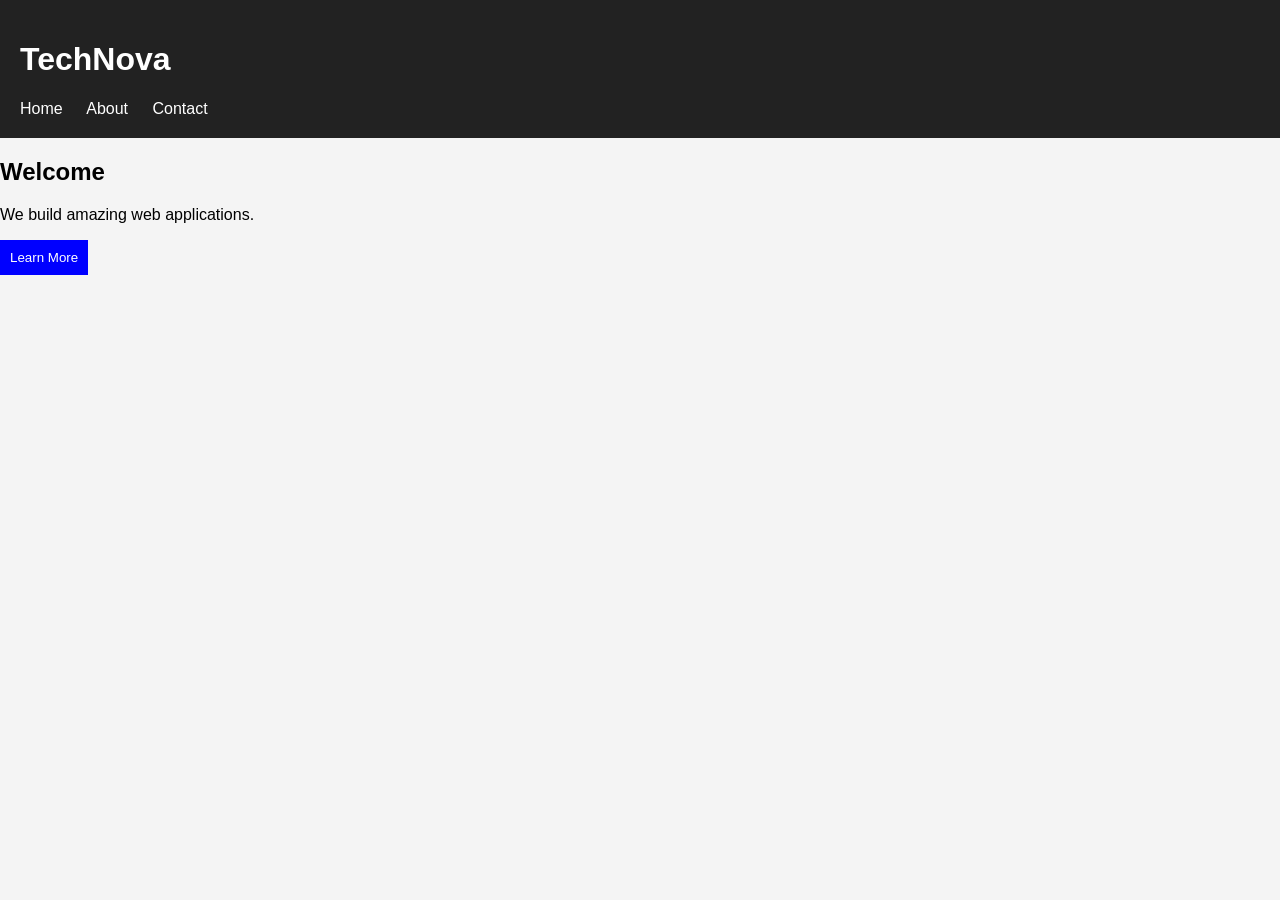
==== index.html @ aa589f0d "Initial project setup" ====
<!DOCTYPE html>
<html>
<head>
    <title>TechNova</title>
    <link rel="stylesheet" href="style.css">
</head>
<body>

<header>
    <h1>TechNova</h1>

    <nav>
        <a href="index.html">Home</a>
        <a href="about.html">About</a>
        <a href="contact.html">Contact</a>
    </nav>

</header>

<section>

<h2>Welcome</h2>

<p>
We build amazing web applications.
</p>

<button>Learn More</button>

</section>

<script src="script.js"></script>

</body>
</html>
---- style.css ----
body{

font-family:Arial;

background:#f4f4f4;

margin:0;

}

header{

background:#222;

color:white;

padding:20px;

}

nav a{

color:white;

margin-right:20px;

text-decoration:none;

}

button{

background:blue;

color:white;

padding:10px;

border:none;

}
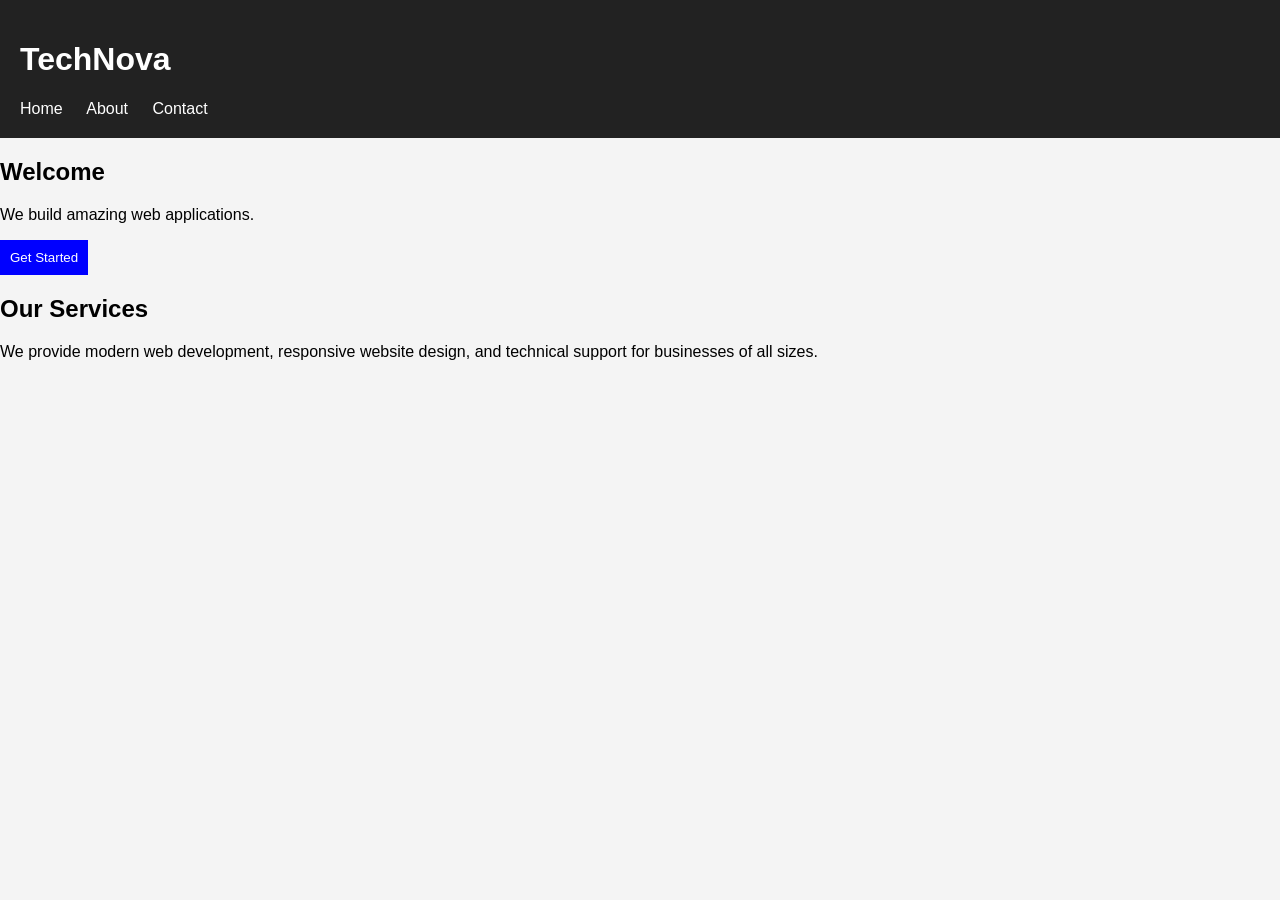
==== commit ced74315: "Redesign homepage hero section" ====
--- a/index.html
+++ b/index.html
@@ -25,9 +25,21 @@
 We build amazing web applications.
 </p>
 
-<button>Learn More</button>
+<button>Get Started</button>
 
 </section>
+
+<section>
+
+    <h2>Our Services</h2>
+
+    <p>
+        We provide modern web development, responsive website design,
+        and technical support for businesses of all sizes.
+    </p>
+
+</section>
+
 
 <script src="script.js"></script>
 
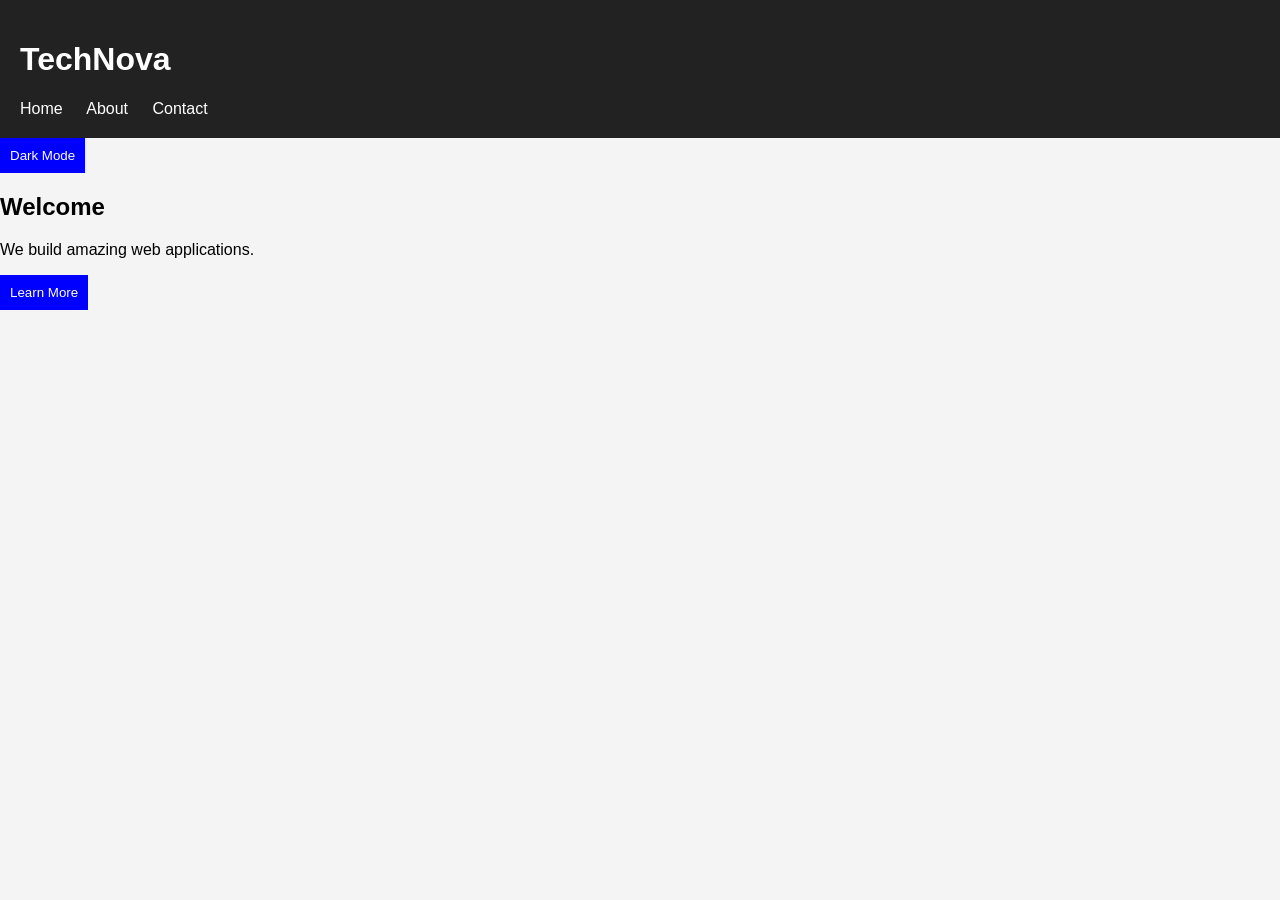
==== commit 78057304: "Dark mode added" ====
--- a/index.html
+++ b/index.html
@@ -17,6 +17,9 @@
 
 </header>
 
+<button onclick="toggleDarkMode()">Dark Mode</button>
+
+
 <section>
 
 <h2>Welcome</h2>
@@ -25,21 +28,9 @@
 We build amazing web applications.
 </p>
 
-<button>Get Started</button>
+<button>Learn More</button>
 
 </section>
-
-<section>
-
-    <h2>Our Services</h2>
-
-    <p>
-        We provide modern web development, responsive website design,
-        and technical support for businesses of all sizes.
-    </p>
-
-</section>
-
 
 <script src="script.js"></script>
 
--- a/style.css
+++ b/style.css
@@ -38,4 +38,29 @@
 
 border:none;
 
-}+}
+
+.dark-mode {
+    background: #121212;
+    color: white;
+}
+
+.dark-mode header {
+    background: #000;
+}
+
+.dark-mode nav a {
+    color: white;
+}
+
+.dark-mode button {
+    background: #444;
+    color: white;
+}
+
+.dark-mode section {
+    background: #1e1e1e;
+    padding: 20px;
+    margin: 20px;
+    border-radius: 8px;
+}
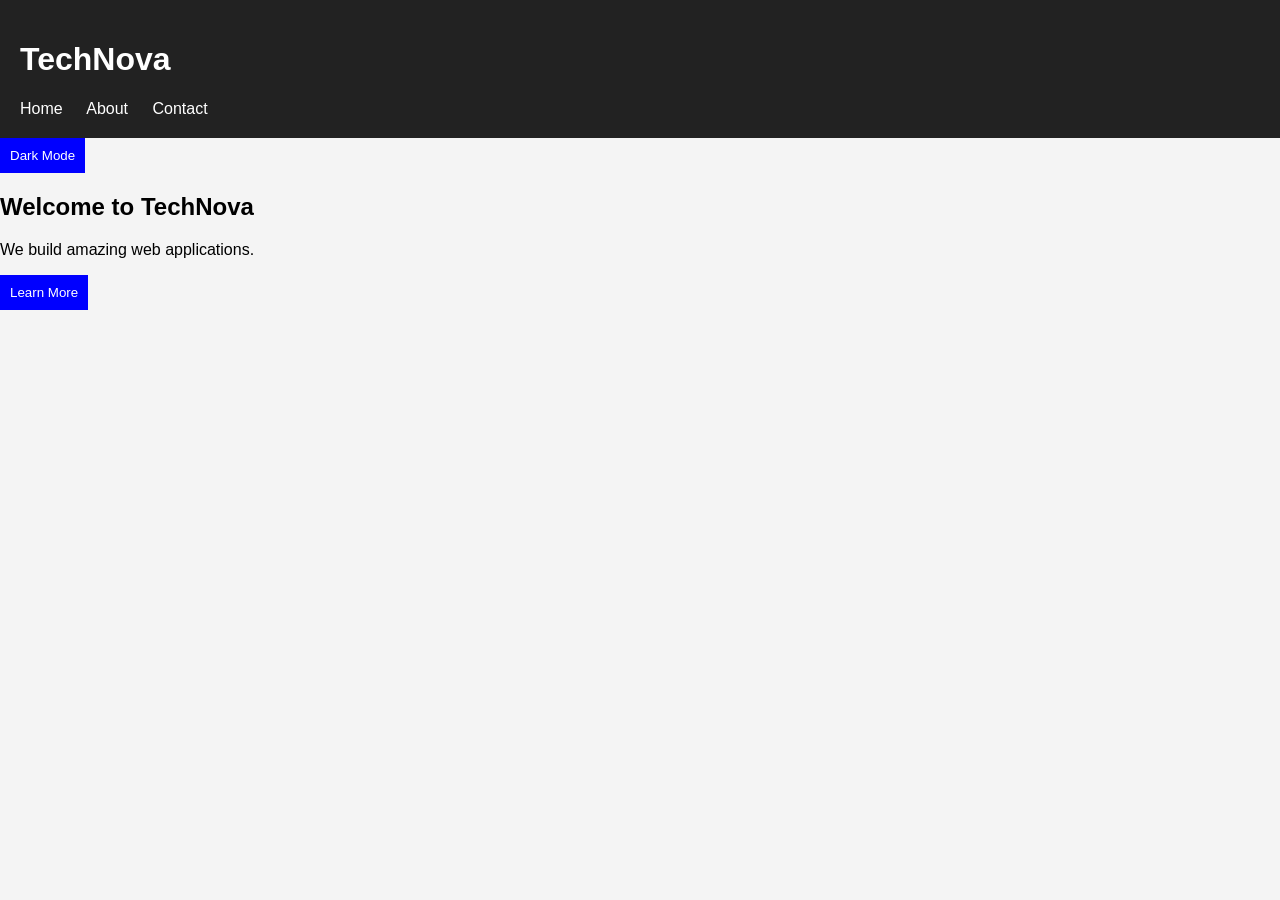
==== commit 6a52e40f: "Update Heading" ====
--- a/index.html
+++ b/index.html
@@ -22,7 +22,7 @@
 
 <section>
 
-<h2>Welcome</h2>
+<h2>Welcome to TechNova</h2>
 
 <p>
 We build amazing web applications.
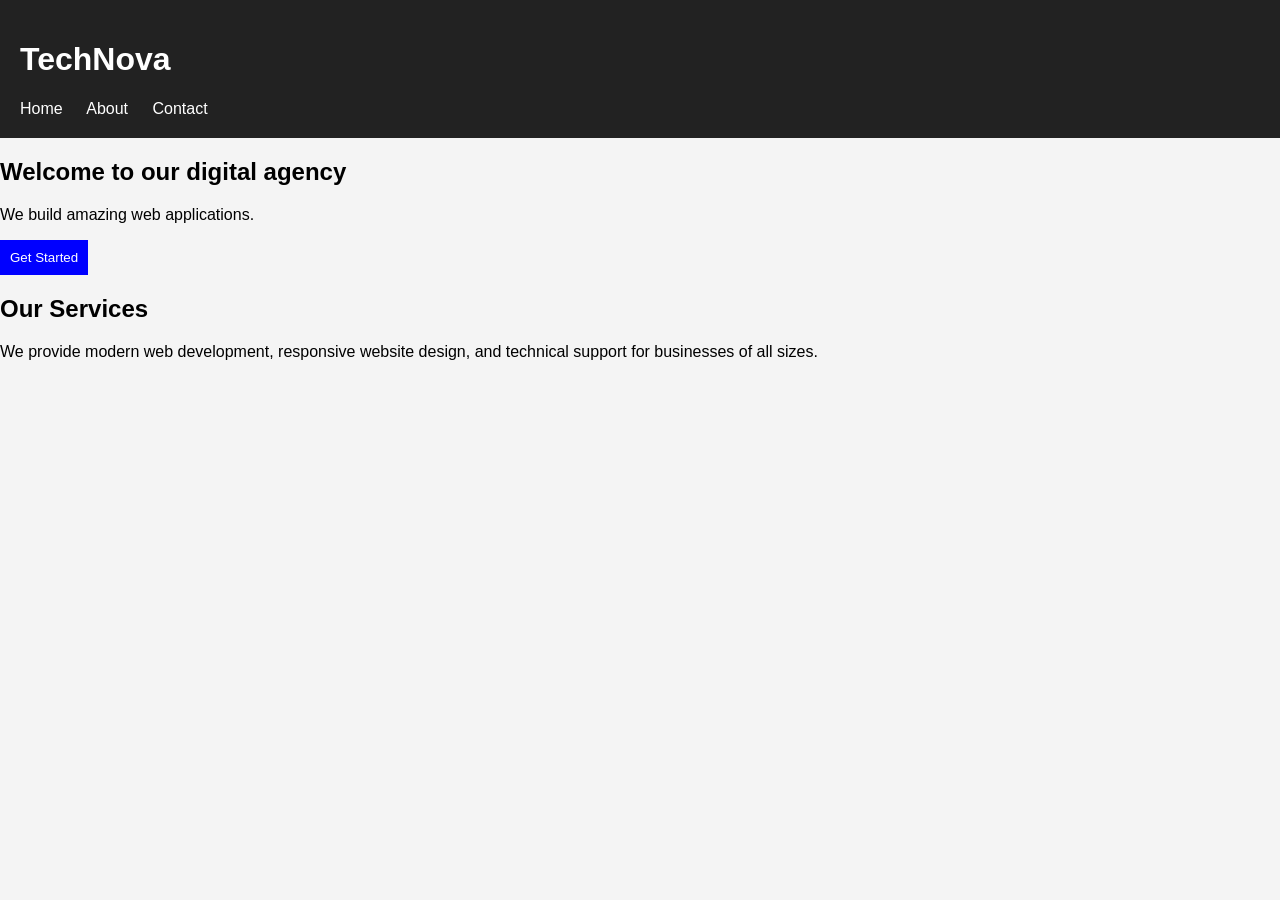
==== commit 5e2f7b8c: "Update heading" ====
--- a/index.html
+++ b/index.html
@@ -17,20 +17,29 @@
 
 </header>
 
-<button onclick="toggleDarkMode()">Dark Mode</button>
-
-
 <section>
 
-<h2>Welcome to TechNova</h2>
+<h2>Welcome to our digital agency</h2>
 
 <p>
 We build amazing web applications.
 </p>
 
-<button>Learn More</button>
+<button>Get Started</button>
 
 </section>
+
+<section>
+
+    <h2>Our Services</h2>
+
+    <p>
+        We provide modern web development, responsive website design,
+        and technical support for businesses of all sizes.
+    </p>
+
+</section>
+
 
 <script src="script.js"></script>
 
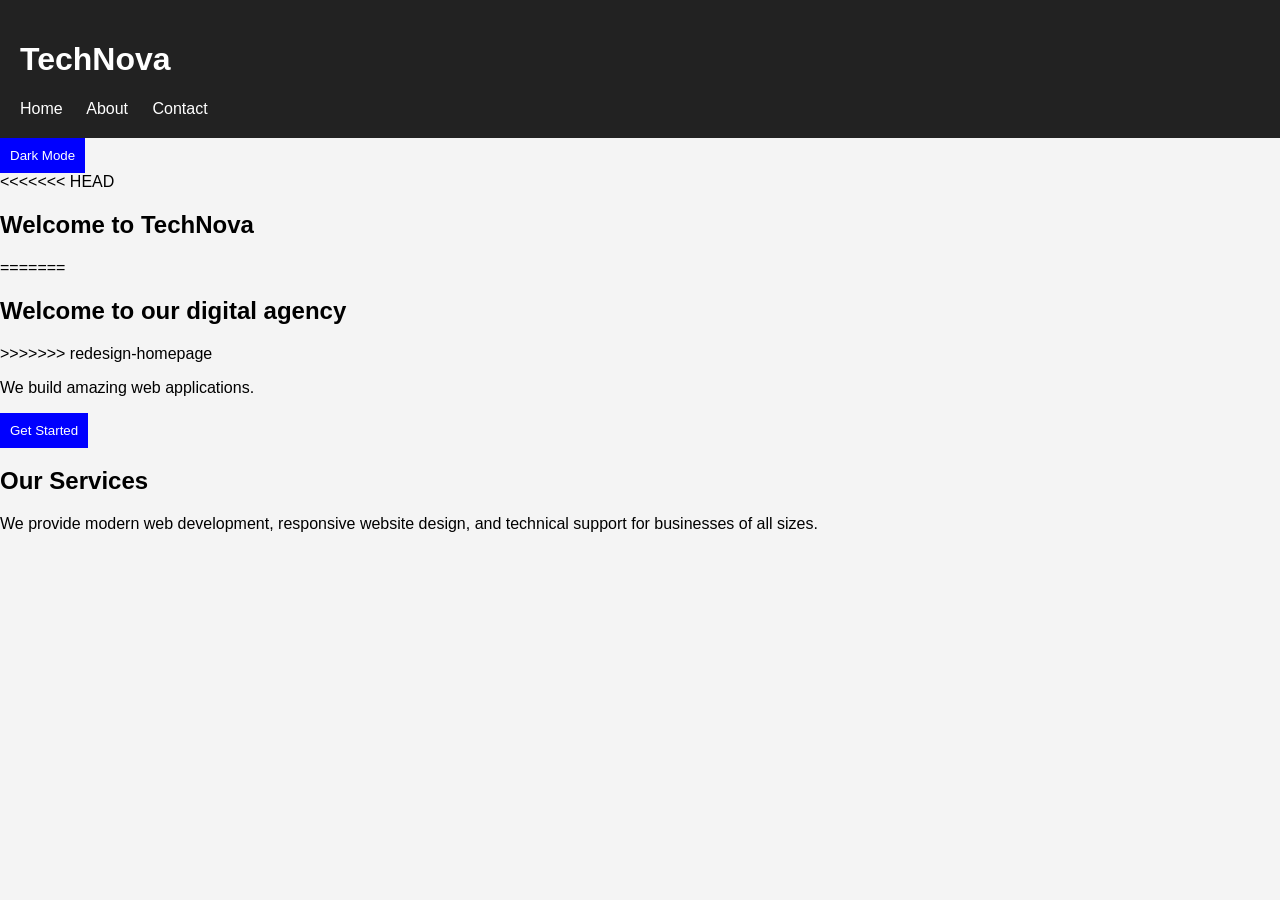
==== commit 2a849d81: "Merge branch 'redesign-homepage'" ====
--- a/index.html
+++ b/index.html
@@ -17,9 +17,16 @@
 
 </header>
 
+<button onclick="toggleDarkMode()">Dark Mode</button>
+
+
 <section>
 
+<<<<<<< HEAD
+<h2>Welcome to TechNova</h2>
+=======
 <h2>Welcome to our digital agency</h2>
+>>>>>>> redesign-homepage
 
 <p>
 We build amazing web applications.
